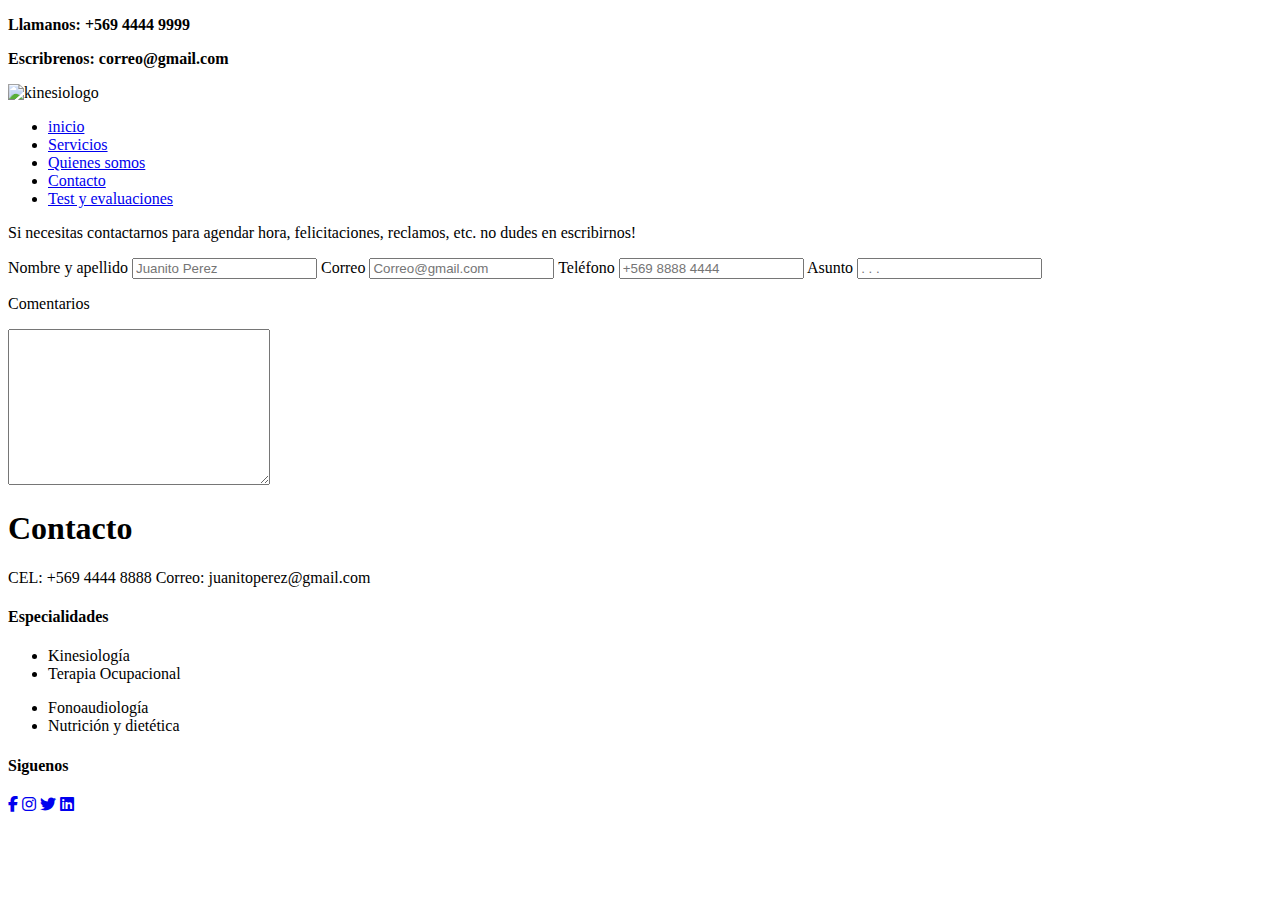
==== html/contactanos.html @ ab6eff78 "htmls agregados" ====
<!DOCTYPE html>
<html lang="en">
  <head>
    <meta charset="UTF-8" />
    <meta name="viewport" content="width=device-width, initial-scale=1.0" />
    <!--CSS-->
    <link rel="stylesheet" href="../css/style.css" />
    <link
      rel="stylesheet"
      href="https://cdnjs.cloudflare.com/ajax/libs/font-awesome/6.2.1/css/all.min.css"
    />
    <title>ASFA Salud / Hazlo tú mismo</title>
  </head>
  <body>
    <!--inicio header-->
    <header>
      <div class="headerp">
        <p class="hp1"><b>Llamanos: +569 4444 9999</b></p>
        <p class="hp2"><b>Escribrenos: correo@gmail.com</b></p>
      </div>
      <img
        src="../images/kinesiologo.png"
        alt="kinesiologo"
        class="logotopleft"
      />
      <div>
        <nav>
          <ul class="linksh">
            <li>
              <a class="linksh1" href="../index.html">inicio</a>
            </li>
            <li>
              <a class="linksh1" href="../html/servicio.html">Servicios</a>
            </li>
            <li>
              <a class="linksh1" href="../html/quienes-somos.html"
                >Quienes somos</a
              >
            </li>
            <li>
              <a class="linksh1" href="../html/contactanos.html">Contacto</a>
            </li>
            <li>
              <a class="linksh1" href="../html/testyevaluaciones.html"
                >Test y evaluaciones</a
              >
            </li>
          </ul>
        </nav>
      </div>
    </header>
    <!--fin header-->
    <main>
      <div class="p1contactanos">
        <p>
          Si necesitas contactarnos para agendar hora, felicitaciones, reclamos,
          etc. no dudes en escribirnos!
        </p>
      </div>
      <div class="formulariocontacto">
        <form action="form.php" method="post">
          <label for="">Nombre y apellido</label>
          <input
            type="text"
            name="nombre"
            id="nombre"
            placeholder="Juanito Perez"
          />
          <label for="">Correo</label>
          <input
            type="text"
            name="Correo"
            id="Correo"
            placeholder="Correo@gmail.com"
          />
          <label for="">Teléfono</label>
          <input
            type="text"
            name="Teléfono"
            id="teléfono"
            placeholder="+569 8888 4444"
          />
          <label for="">Asunto</label>
          <input type="text" name="asunto" id="asunto" placeholder=". . ." />
          <p>Comentarios</p>
          <textarea name="" id="" cols="30" rows="10"></textarea>
        </form>
      </div>
      <div class="p2contactanos">
        <h1>Contacto</h1>
        <p>CEL: +569 4444 8888 Correo: juanitoperez@gmail.com</p>
      </div>
    </main>
    <!--inicio footer-->
    <footer class="footermain">
      <div class="contenedor-footer">
        <div>
          <h4 class="footer-especialidades">Especialidades</h4>
          <ul class="lista-footer">
            <li>Kinesiología</li>
            <li>Terapia Ocupacional</li>
          </ul>
        </div>
        <div>
          <ul class="lista-footer1">
            <li>Fonoaudiología</li>
            <li>Nutrición y dietética</li>
          </ul>
          <div>
            <h4 class="titulorss">Siguenos</h4>
            <div class="social-link">
              <a href="https://facebook.com" class="link1"
                ><i class="fab fa-facebook-f"></i
              ></a>
              <a href="https://instagram.com"
                ><i class="fab fa-instagram"></i
              ></a>
              <a href="https://twitter.com"><i class="fab fa-twitter"></i></a>
              <a href="https://linkedin.com"><i class="fab fa-linkedin"></i></a>
            </div>
          </div>
        </div>
      </div>
    </footer>
    <!-- fin footer-->
  </body>
</html>
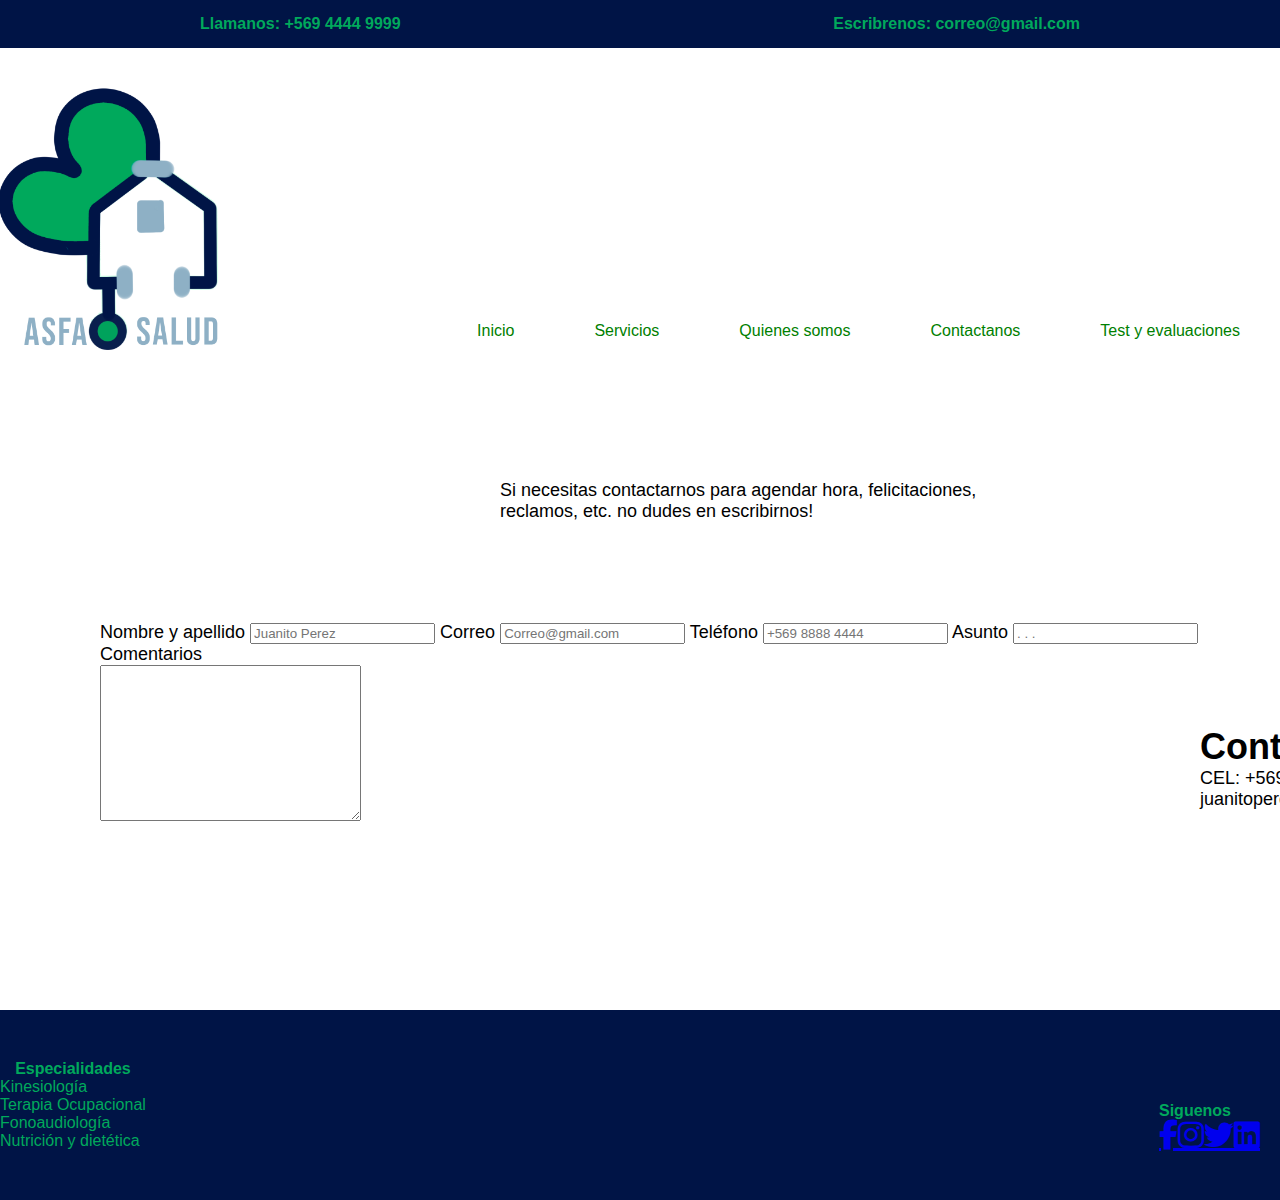
==== commit 774f612d: "resuelto links que no funcionaban, inicio pestaña contactanos resposive" ====
--- a/html/contactanos.html
+++ b/html/contactanos.html
@@ -3,53 +3,55 @@
   <head>
     <meta charset="UTF-8" />
     <meta name="viewport" content="width=device-width, initial-scale=1.0" />
-    <!--CSS-->
-    <link rel="stylesheet" href="../css/style.css" />
+    <!-- CSS -->
+    <link rel="stylesheet" href="../css/style.css"/>
     <link
       rel="stylesheet"
       href="https://cdnjs.cloudflare.com/ajax/libs/font-awesome/6.2.1/css/all.min.css"
     />
     <title>ASFA Salud / Hazlo tú mismo</title>
+    <!-- bootstrap -->
+    <link
+      href="https://cdn.jsdelivr.net/npm/bootstrap@5.3.2/dist/css/bootstrap.min.css"
+      rel="stylesheet"
+      integrity="sha384-T3c6CoIi6uLrA9TneNEoa7RxnatzjcDSCmG1MXxSR1GAsXEV/Dwwykc2MPK8M2HN"
+      crossorigin="anonymous"
+    />
+    <!-- bootstrap -->
   </head>
   <body>
-    <!--inicio header-->
+    <!-- HEADER -->
     <header>
       <div class="headerp">
         <p class="hp1"><b>Llamanos: +569 4444 9999</b></p>
         <p class="hp2"><b>Escribrenos: correo@gmail.com</b></p>
       </div>
-      <img
-        src="../images/kinesiologo.png"
-        alt="kinesiologo"
-        class="logotopleft"
-      />
-      <div>
-        <nav>
-          <ul class="linksh">
-            <li>
-              <a class="linksh1" href="../index.html">inicio</a>
-            </li>
-            <li>
-              <a class="linksh1" href="../html/servicio.html">Servicios</a>
-            </li>
-            <li>
-              <a class="linksh1" href="../html/quienes-somos.html"
-                >Quienes somos</a
-              >
-            </li>
-            <li>
-              <a class="linksh1" href="../html/contactanos.html">Contacto</a>
-            </li>
-            <li>
-              <a class="linksh1" href="../html/testyevaluaciones.html"
-                >Test y evaluaciones</a
-              >
-            </li>
-          </ul>
-        </nav>
-      </div>
+      <img src="../images/kinesiologo.png" alt="kinesiologo" class="logotopleft" />
+      <nav>
+        <ul class="nav linksh">
+          <li class="linksh1">
+            <a class="linksh1 active" aria-current="page" href="../index.html"
+              >Inicio</a
+            >
+          </li>
+          <li class="linksh1">
+            <a class="linksh1" href="../html/servicio.html">Servicios</a>
+          </li>
+          <li class="linksh1">
+            <a class="linksh1" href="../html/quienes-somos.html">Quienes somos</a>
+          </li>
+          <li class="linksh1">
+            <a class="linksh1" href="../html/contactanos.html">Contactanos</a>
+          </li>
+          <li class="linksh1">
+            <a class="linksh1" href="../html/testyevaluaciones.html"
+              >Test y evaluaciones</a
+            >
+          </li>
+        </ul>
+      </nav>
     </header>
-    <!--fin header-->
+    <!-- fin header -->
     <main>
       <div class="p1contactanos">
         <p>
@@ -91,37 +93,47 @@
         <p>CEL: +569 4444 8888 Correo: juanitoperez@gmail.com</p>
       </div>
     </main>
-    <!--inicio footer-->
+    <!--INIICIO FOOTER-->
     <footer class="footermain">
       <div class="contenedor-footer">
         <div>
           <h4 class="footer-especialidades">Especialidades</h4>
-          <ul class="lista-footer">
-            <li>Kinesiología</li>
-            <li>Terapia Ocupacional</li>
-          </ul>
+          <div class="container text-center">
+            <div class="row row-cols-2">
+              <div class="col">Kinesiología</div>
+              <div class="col">Terapia Ocupacional</div>
+              <div class="col">Fonoaudiología</div>
+              <div class="col">Nutrición y dietética</div>
+            </div>
+          </div>
+          <div></div>
         </div>
-        <div>
-          <ul class="lista-footer1">
-            <li>Fonoaudiología</li>
-            <li>Nutrición y dietética</li>
-          </ul>
-          <div>
-            <h4 class="titulorss">Siguenos</h4>
-            <div class="social-link">
-              <a href="https://facebook.com" class="link1"
-                ><i class="fab fa-facebook-f"></i
-              ></a>
-              <a href="https://instagram.com"
-                ><i class="fab fa-instagram"></i
-              ></a>
-              <a href="https://twitter.com"><i class="fab fa-twitter"></i></a>
-              <a href="https://linkedin.com"><i class="fab fa-linkedin"></i></a>
-            </div>
+        <div class="social-link">
+          <h4>Siguenos</h4>
+          <div class="link1">
+            <a href="https://facebook.com" class="link1"
+              ><i class="fab fa-facebook-f" class="link1"></i
+            ></a>
+            <a href="https://instagram.com" class="link1"
+              ><i class="fab fa-instagram"></i
+            ></a>
+            <a href="https://twitter.com" class="link1"
+              ><i class="fab fa-twitter"></i
+            ></a>
+            <a href="https://linkedin.com" class="link1"
+              ><i class="fab fa-linkedin"></i
+            ></a>
           </div>
         </div>
       </div>
     </footer>
-    <!-- fin footer-->
+    <!-- Fin FOOTER-->
+    <!-- bootstrap -->
+    <script
+      src="https://cdn.jsdelivr.net/npm/bootstrap@5.3.2/dist/js/bootstrap.bundle.min.js"
+      integrity="sha384-C6RzsynM9kWDrMNeT87bh95OGNyZPhcTNXj1NW7RuBCsyN/o0jlpcV8Qyq46cDfL"
+      crossorigin="anonymous"
+    ></script>
+    <!-- bootstrap -->
   </body>
 </html>
--- a/css/style.css
+++ b/css/style.css
@@ -0,0 +1,405 @@
+* {
+    margin: 0;
+    list-style: none;
+    font-family: 'Roboto', sans-serif;
+}
+/** logo **/
+.logotopleft {
+    position: relative;
+    right: 50px;
+    height: 20em;
+    width: 20em;
+    background-position: top left;
+    margin-top: 10px
+}
+/** font family**/
+@import url('https://fonts.googleapis.com/css2?family=Roboto:wght@700&display=swap');
+/** font-family: 'Roboto', sans-serif; **/
+
+/** HEADER **/
+.headerp {
+    font-family: 'Roboto', sans-serif;
+    font-weight: 600;
+    padding: 15px 200px;
+    background-color: rgba(0,20,70,255);
+    color: rgba(0,169,92,255);
+    display: flex;
+    flex-wrap: wrap;
+    align-items: center;
+    justify-content: center;
+    justify-content: space-between;
+}
+
+.hp1 {
+    display: flex;
+    flex-wrap: wrap;
+    justify-content: left;
+}
+.hp2 { 
+    display: flex;
+    flex-wrap: wrap;
+    justify-content: left;
+}
+@media only screen and (max-width: 500px) {
+
+.headerp {
+    font-family: 'Roboto', sans-serif;
+    font-weight: 600;
+    background-color: rgba(0,20,70,255);
+    color: rgba(0,169,92,255);
+    display: flex;
+    flex-flow: row wrap;
+    justify-content: flex-start;
+    padding: 15px 20px;
+}
+.hp1 {
+    display: flex;
+        justify-content: left;
+        flex-wrap: wrap;
+        margin-top: 20px;
+}
+.hp2 { 
+    display: flex;
+    justify-content: left;
+    flex-wrap: wrap;
+    margin-top: 20px;
+}
+}
+.linksh {
+    display: flex;
+    position: relative;
+    bottom: 100px;
+    justify-content: end;
+}
+
+.linksh1 {
+    display: flex;
+    flex-wrap: wrap;
+    text-decoration: none;
+    color: green;
+    margin: 20px;
+    justify-content: end;
+}
+
+/** fin header**/
+
+/** inicio footer **/
+
+.contenedor-footer {
+    color: rgba(0,169,92,255);
+    background-color: rgba(0,20,70,255) ;
+    padding: 50px 0;
+    display: flex;
+    flex-wrap: wrap;
+    justify-content: space-between;
+}
+.lista-footer1 {
+margin-top: 0px;
+}
+.footer-especialidades {
+    display: flex;
+   flex-flow: row wrap;
+   justify-content: center;
+}
+footer {
+    position: relative;
+    bottom: 0%;
+    width: 100%;
+}
+
+.social-link {
+    display: flex;
+    justify-content: end;
+    flex-wrap: wrap;
+    align-items: start;
+    margin-right: 20px;
+    flex-direction: column;
+}
+
+.link1 {
+    display: flex;
+    flex-wrap: wrap;
+    font-size: 30px;
+}
+/* media query footer responsive */
+@media only screen and (max-width: 500px) {
+    .social-link{
+        display: flex;
+        justify-content: center;
+        flex-wrap: wrap;
+        align-items: center;
+        margin-top: 20px;
+    }
+    .link1 {
+        display: flex;
+        justify-content: center;
+        align-items: center;
+        flex-wrap: wrap;
+    }
+    .contenedor-footer {
+        display: flex;
+        justify-content: center;
+        flex-direction: column;
+        margin-top: 20px;
+    }
+}
+@media only screen and (min-width: 501px) and (max-width: 960px) {
+    .social-link{
+        display: flex;
+        justify-content: center;
+        flex-wrap: wrap;
+        align-items: center;
+        margin-top: 20px;
+    }
+    .link1 {
+        display: flex;
+        justify-content: center;
+        align-items: center;
+        flex-wrap: wrap;
+    }
+    .contenedor-footer {
+        display: flex;
+        justify-content: center;
+        flex-direction: column;
+        margin-top: 20px;
+    }
+}
+/* fin mq footer responsive */
+
+/** fin footer**/
+
+/**inicio main **/
+.bannerimg {
+    display: flex;
+    position: relative;
+    justify-content: center;    
+    width: 100%;
+    height: 400px;
+}
+.bannerimg img {
+    width: 100%;
+    margin: 5px;
+}
+.inicio-texto1 {
+    text-align: center;
+    margin: 50px;
+}
+
+/** inicito pestaña servicios **/
+.contenedor-servicios {
+    display: flex;
+    flex-wrap: wrap;
+}
+.col1 {
+    display: flex;
+    flex-wrap: wrap;
+    justify-content: center;
+    margin-bottom: 30px;
+    height: 70%;
+    width: 70%;
+}
+.colt1 { 
+    display: flex;
+    flex-wrap: wrap;
+    flex-direction: column;
+    text-align: left;
+}
+.col2 {
+   display: flex;
+   height: 70%;
+   width: 70%;
+   justify-content: center;
+   margin-bottom: 30px;
+}
+.colt2 {
+    display: flex;
+    flex-wrap: wrap;
+    flex-direction: column;
+    text-align: right;
+}
+.colt3 {
+    display: flex;
+    flex-wrap: wrap;
+    flex-direction: column;
+    text-align: left;
+    margin-top: 20px;
+}
+
+.col3 {
+    display: flex;
+   height: 70%;
+   width: 70%;
+   justify-content: center;
+   margin-bottom: 30px;
+}
+.col4 {
+    display: flex;
+    height: 70%;
+    width: 70%;
+    justify-content: center;
+    margin-bottom: 30px;
+}
+.colt4 {
+    display: flex;
+    flex-wrap: wrap;
+    flex-direction: column;
+    text-align: left;
+}
+/** fin pestaña servicios **/
+
+/** inicio pestaña quienes somos**/
+.quienessomost {
+    text-align: center;
+}
+.quienessomos0 {
+    display: flex;
+    position: relative;
+    left: 1000px;
+    top: 200px;
+    text-align: left;
+    font-size: large;
+    width: 500px;
+    height: 200px;
+}
+.logoquienes {
+    width: 40%;
+    position: relative;
+    bottom: 200px;
+}
+.conoceprofesionales {
+    text-align: center;
+    justify-content: center;
+}
+.listaprofesionales {
+ position: relative;
+ display: flex;
+ color: rgb(13, 14, 13);
+ justify-content: center;
+ text-align: center;
+ margin: 30px;
+ margin-top: 0px;
+}
+.imagenconoce {
+    display: flex;
+    width: 300px;
+    height: 300px;
+    margin: 20%;
+    margin-bottom: 10px;
+    justify-content: center;
+    text-align: left;
+    left: 200px;
+}
+.nutri {
+    position: relative;
+    display: flex;
+    margin-left: 180px;
+    margin-top: 30px;
+    width: 20%;
+}
+.nutrip {
+    width: 300px;
+    margin-left: 180px;
+    margin-top: 0px;
+    text-align: center;
+}
+/** fin de pestaña quienes somos**/
+/** inicio pestaña test y ev.**/
+.ptestyev {
+    display: flex;
+    position: relative;
+    width: 500px;
+    font-size: large;
+    text-align: left;
+    left: 500px;
+}
+.testyevto {
+    display: flex;
+    position: relative;
+    font-size: large;
+    text-align: center;
+    left: 500px;
+    margin-top: 20px;
+    margin-bottom: 20px;
+}
+.testdelreloj {
+    display: flex;
+    position: relative;
+    font-size: large;
+    text-align: center;
+    left: 50px;
+    margin-top: 100px;
+    margin-bottom: 20px;
+    margin-left: 200px;
+}
+.ptestdelreloj {
+    display: flex;
+    position: relative;
+    font-size: large;
+    text-align: left;
+    width: 500px;
+    left: 50px;
+    margin-top: 20px;
+    margin-bottom: 20px;
+    margin-left: 200px;
+}
+.imgreloj {
+    display: flex;
+    position: relative;
+    width: 20%;
+    left: 1200px;
+    bottom: 200px;
+}
+.testdepfeiffer {
+    display: flex;
+    position: relative;
+    font-size: large;
+    text-align: center;
+    left: 50px;
+    margin-top: 100px;
+    margin-bottom: 20px;
+    margin-left: 200px;
+}
+.ptestdepfeiffer {
+    display: flex;
+    position: relative;
+    font-size: large;
+    text-align: left;
+    width: 500px;
+    left: 50px;
+    margin-top: 20px;
+    margin-bottom: 20px;
+    margin-left: 200px;
+}
+.imgpfeiffer {
+    display: flex;
+    position: relative;
+    width: 20%;
+    left: 1200px;
+    bottom: 200px;
+}
+/**fin tests**/
+/**inicio contactanos**/
+.p1contactanos {
+    display: flex;
+    position: relative;
+    width: 500px;
+    font-size: large;
+    text-align: left;
+    left: 500px;
+}
+.formulariocontacto {
+    display: flex;
+    position: relative;
+    font-size: large;
+    margin-left: 100px;
+    margin-top: 100px;
+    margin-bottom: 100px;
+}
+.p2contactanos {
+    display: block;
+    position: relative;
+    font-size: large;
+    width: 20%;
+    left: 1200px;
+    bottom: 200px;
+}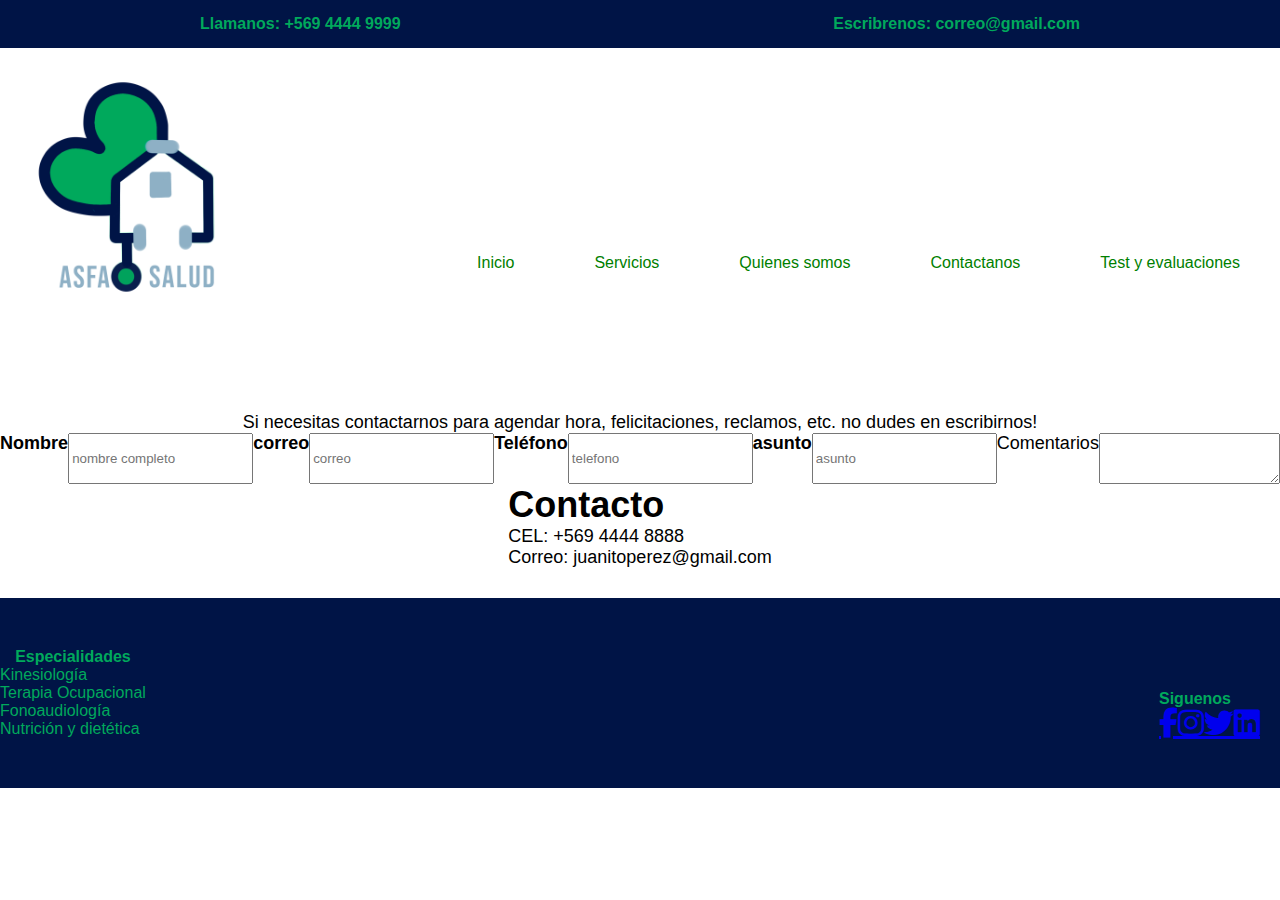
==== commit ad4b570c: "pagina contactanos responsive" ====
--- a/html/contactanos.html
+++ b/html/contactanos.html
@@ -58,40 +58,36 @@
           Si necesitas contactarnos para agendar hora, felicitaciones, reclamos,
           etc. no dudes en escribirnos!
         </p>
+    <div form-container> 
+      <div class="row contenedor-form">
+        <h4> Nombre</h4>
+        <div class="col form-interno">
+          <input type="text" class="form-control form-interno" placeholder="nombre completo" aria-label="nombre">
+        </div>
+        <h4> correo </h4>
+        <div class="col form-interno">
+          <input type="text" class="form-control form-interno" placeholder="correo" aria-label="apellido">
+        </div>
+        <h4>Teléfono</h4>
+        <div class="col form-interno">
+          <input type="text" class="form-control form-interno" placeholder="telefono" aria-label="telefono">
+        </div>
+        <h4>asunto</h4>
+        <div class="col form-interno">
+          <input type="text" class="form-control form-interno" placeholder="asunto" aria-label="correo">
+        </div>
+        <div class="mb-3 form-interno">
+          <label for="exampleFormControlTextarea1" class="form-label form-interno">Comentarios</label>
+          <textarea class="form-control" id="exampleFormControlTextarea1" rows="3"></textarea>
+        </div>
       </div>
-      <div class="formulariocontacto">
-        <form action="form.php" method="post">
-          <label for="">Nombre y apellido</label>
-          <input
-            type="text"
-            name="nombre"
-            id="nombre"
-            placeholder="Juanito Perez"
-          />
-          <label for="">Correo</label>
-          <input
-            type="text"
-            name="Correo"
-            id="Correo"
-            placeholder="Correo@gmail.com"
-          />
-          <label for="">Teléfono</label>
-          <input
-            type="text"
-            name="Teléfono"
-            id="teléfono"
-            placeholder="+569 8888 4444"
-          />
-          <label for="">Asunto</label>
-          <input type="text" name="asunto" id="asunto" placeholder=". . ." />
-          <p>Comentarios</p>
-          <textarea name="" id="" cols="30" rows="10"></textarea>
-        </form>
+    </div> 
+      <div class="p2contactanosbox">
+        <h1 class="p2contactanos">Contacto</h1>
+        <p class="p2contactanos">CEL: +569 4444 8888</p>
+        <p class="p2contactanos">Correo: juanitoperez@gmail.com</p>
       </div>
-      <div class="p2contactanos">
-        <h1>Contacto</h1>
-        <p>CEL: +569 4444 8888 Correo: juanitoperez@gmail.com</p>
-      </div>
+   </div>
     </main>
     <!--INIICIO FOOTER-->
     <footer class="footermain">
--- a/css/style.css
+++ b/css/style.css
@@ -5,10 +5,10 @@
 }
 /** logo **/
 .logotopleft {
-    position: relative;
-    right: 50px;
-    height: 20em;
-    width: 20em;
+display: flex;
+flex-wrap: wrap;
+justify-content: flex-start;
+width: 20%;
     background-position: top left;
     margin-top: 10px
 }
@@ -381,25 +381,28 @@
 /**inicio contactanos**/
 .p1contactanos {
     display: flex;
-    position: relative;
-    width: 500px;
-    font-size: large;
-    text-align: left;
-    left: 500px;
-}
-.formulariocontacto {
-    display: flex;
-    position: relative;
-    font-size: large;
-    margin-left: 100px;
-    margin-top: 100px;
-    margin-bottom: 100px;
-}
-.p2contactanos {
-    display: block;
-    position: relative;
-    font-size: large;
-    width: 20%;
-    left: 1200px;
-    bottom: 200px;
-}+    flex-wrap: wrap;
+    justify-content: center;
+    width: 100%;
+    font-size: large;
+    text-align: left;
+    margin-bottom: 30px;
+    
+}
+.contenedor-form {
+display: flex;
+flex-wrap: wrap;
+width: 100%;
+justify-content: flex-start;
+}
+.form-interno {
+    display: flex;
+    flex-wrap: wrap;
+    justify-content: left;
+}
+
+.form-container {
+    display: flex;
+    flex-wrap: wrap;
+    justify-content: flex-start;
+}
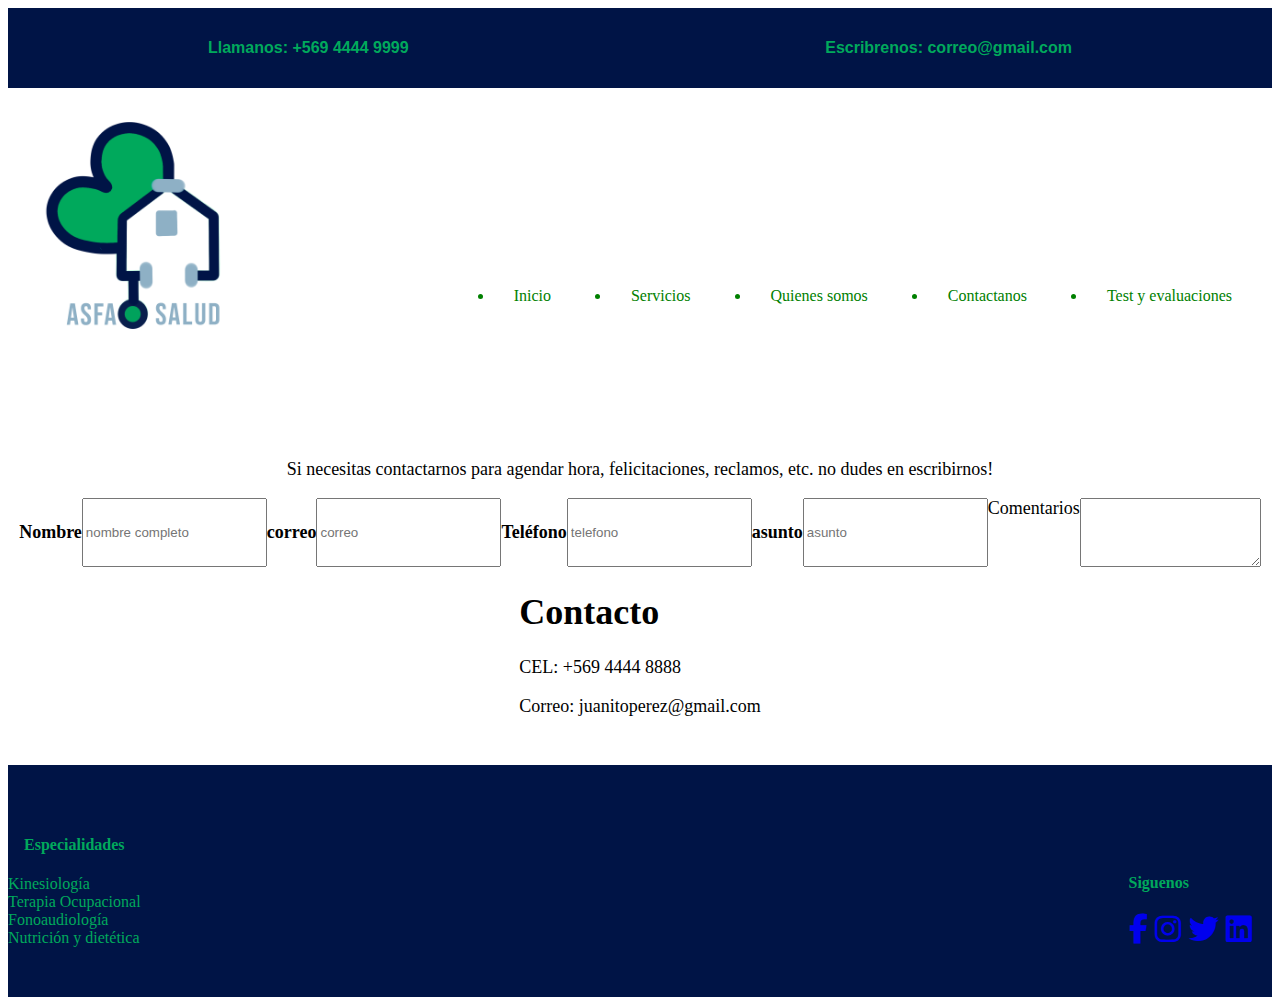
==== commit 31d46110: "agregados meta,seo" ====
--- a/html/contactanos.html
+++ b/html/contactanos.html
@@ -4,7 +4,7 @@
     <meta charset="UTF-8" />
     <meta name="viewport" content="width=device-width, initial-scale=1.0" />
     <!-- CSS -->
-    <link rel="stylesheet" href="../css/style.css"/>
+    <link rel="stylesheet" href="../css/style.css" />
     <link
       rel="stylesheet"
       href="https://cdnjs.cloudflare.com/ajax/libs/font-awesome/6.2.1/css/all.min.css"
@@ -18,6 +18,12 @@
       crossorigin="anonymous"
     />
     <!-- bootstrap -->
+    <!-- Meta description-->
+    <meta name="keywords" content="Salud, kine, fono" />
+    <meta name="telephone" content="+569 4444 9999" />
+    <meta name="whatsapp" content="+569 4444 9999" />
+    <meta name="author" content=" Andrés San Francisco" />
+    <meta name="geo.placename" content="Los Angeles, Chile" />
   </head>
   <body>
     <!-- HEADER -->
@@ -26,7 +32,11 @@
         <p class="hp1"><b>Llamanos: +569 4444 9999</b></p>
         <p class="hp2"><b>Escribrenos: correo@gmail.com</b></p>
       </div>
-      <img src="../images/kinesiologo.png" alt="kinesiologo" class="logotopleft" />
+      <img
+        src="../images/kinesiologo.png"
+        alt="kinesiologo"
+        class="logotopleft"
+      />
       <nav>
         <ul class="nav linksh">
           <li class="linksh1">
@@ -38,7 +48,9 @@
             <a class="linksh1" href="../html/servicio.html">Servicios</a>
           </li>
           <li class="linksh1">
-            <a class="linksh1" href="../html/quienes-somos.html">Quienes somos</a>
+            <a class="linksh1" href="../html/quienes-somos.html"
+              >Quienes somos</a
+            >
           </li>
           <li class="linksh1">
             <a class="linksh1" href="../html/contactanos.html">Contactanos</a>
@@ -58,36 +70,64 @@
           Si necesitas contactarnos para agendar hora, felicitaciones, reclamos,
           etc. no dudes en escribirnos!
         </p>
-    <div form-container> 
-      <div class="row contenedor-form">
-        <h4> Nombre</h4>
-        <div class="col form-interno">
-          <input type="text" class="form-control form-interno" placeholder="nombre completo" aria-label="nombre">
+        <div form-container>
+          <div class="row contenedor-form">
+            <h4>Nombre</h4>
+            <div class="col form-interno">
+              <input
+                type="text"
+                class="form-control form-interno"
+                placeholder="nombre completo"
+                aria-label="nombre"
+              />
+            </div>
+            <h4>correo</h4>
+            <div class="col form-interno">
+              <input
+                type="text"
+                class="form-control form-interno"
+                placeholder="correo"
+                aria-label="apellido"
+              />
+            </div>
+            <h4>Teléfono</h4>
+            <div class="col form-interno">
+              <input
+                type="text"
+                class="form-control form-interno"
+                placeholder="telefono"
+                aria-label="telefono"
+              />
+            </div>
+            <h4>asunto</h4>
+            <div class="col form-interno">
+              <input
+                type="text"
+                class="form-control form-interno"
+                placeholder="asunto"
+                aria-label="correo"
+              />
+            </div>
+            <div class="mb-3 form-interno">
+              <label
+                for="exampleFormControlTextarea1"
+                class="form-label form-interno"
+                >Comentarios</label
+              >
+              <textarea
+                class="form-control"
+                id="exampleFormControlTextarea1"
+                rows="3"
+              ></textarea>
+            </div>
+          </div>
         </div>
-        <h4> correo </h4>
-        <div class="col form-interno">
-          <input type="text" class="form-control form-interno" placeholder="correo" aria-label="apellido">
-        </div>
-        <h4>Teléfono</h4>
-        <div class="col form-interno">
-          <input type="text" class="form-control form-interno" placeholder="telefono" aria-label="telefono">
-        </div>
-        <h4>asunto</h4>
-        <div class="col form-interno">
-          <input type="text" class="form-control form-interno" placeholder="asunto" aria-label="correo">
-        </div>
-        <div class="mb-3 form-interno">
-          <label for="exampleFormControlTextarea1" class="form-label form-interno">Comentarios</label>
-          <textarea class="form-control" id="exampleFormControlTextarea1" rows="3"></textarea>
+        <div class="p2contactanosbox">
+          <h1 class="p2contactanos">Contacto</h1>
+          <p class="p2contactanos">CEL: +569 4444 8888</p>
+          <p class="p2contactanos">Correo: juanitoperez@gmail.com</p>
         </div>
       </div>
-    </div> 
-      <div class="p2contactanosbox">
-        <h1 class="p2contactanos">Contacto</h1>
-        <p class="p2contactanos">CEL: +569 4444 8888</p>
-        <p class="p2contactanos">Correo: juanitoperez@gmail.com</p>
-      </div>
-   </div>
     </main>
     <!--INIICIO FOOTER-->
     <footer class="footermain">
--- a/css/style.css
+++ b/css/style.css
@@ -1,408 +1,272 @@
-* {
-    margin: 0;
-    list-style: none;
-    font-family: 'Roboto', sans-serif;
-}
-/** logo **/
+.contenedor-footer .social-link, .contenedor-footer .footer-especialidades, .contenedor-footer, .linksh, .headerp .hp1, .headerp .hp2, .headerp {
+  display: flex;
+  flex-wrap: wrap;
+}
+
+.linksh .linksh1 {
+  text-decoration: none;
+  color: green;
+}
+
+.contenedor-footer .social-link, .contenedor-footer .footer-especialidades, .contenedor-footer, .linksh, .headerp .hp1, .headerp .hp2, .headerp {
+  display: flex;
+  flex-wrap: wrap;
+}
+
+.linksh .linksh1 {
+  text-decoration: none;
+  color: green;
+}
+
+@media only screen and (max-width: 500px) {
+  .headerp {
+    padding: 15px 20px;
+  }
+  .headerp .hp1, .headerp .hp2 {
+    margin-top: 20px;
+  }
+}
+
+@media only screen and (max-width: 500px), (min-width: 501px) and (max-width: 960px) {
+  .social-link {
+    justify-content: center;
+    margin-top: 20px;
+  }
+}
 .logotopleft {
-display: flex;
-flex-wrap: wrap;
-justify-content: flex-start;
-width: 20%;
-    background-position: top left;
-    margin-top: 10px
-}
-/** font family**/
-@import url('https://fonts.googleapis.com/css2?family=Roboto:wght@700&display=swap');
-/** font-family: 'Roboto', sans-serif; **/
-
-/** HEADER **/
+  display: flex;
+  flex-wrap: wrap;
+  justify-content: flex-start;
+  width: 20%;
+  background-position: top left;
+  margin-top: 10px;
+}
+
 .headerp {
-    font-family: 'Roboto', sans-serif;
-    font-weight: 600;
-    padding: 15px 200px;
-    background-color: rgba(0,20,70,255);
-    color: rgba(0,169,92,255);
-    display: flex;
-    flex-wrap: wrap;
+  font-family: "Roboto", sans-serif;
+  font-weight: 600;
+  padding: 15px 200px;
+  background-color: rgb(0, 20, 70);
+  color: rgb(0, 169, 92);
+  align-items: center;
+  justify-content: space-between;
+}
+.headerp .hp1, .headerp .hp2 {
+  justify-content: left;
+}
+
+.linksh {
+  position: relative;
+  bottom: 100px;
+  justify-content: end;
+}
+.linksh .linksh1 {
+  margin: 20px;
+}
+
+.bannerimg {
+  display: flex;
+  position: relative;
+  justify-content: center;
+  width: 100%;
+  height: 400px;
+}
+.bannerimg img {
+  width: 100%;
+  margin: 5px;
+}
+
+.inicio-texto1 {
+  text-align: center;
+  margin: 50px;
+}
+
+.contenedor-servicios {
+  display: flex;
+  flex-wrap: wrap;
+}
+
+.col1, .col2, .col3, .col4 {
+  display: flex;
+  justify-content: center;
+  margin-bottom: 30px;
+  height: 70%;
+  width: 70%;
+}
+
+.colt1, .colt2, .colt3, .colt4 {
+  display: flex;
+  flex-wrap: wrap;
+  flex-direction: column;
+  text-align: left;
+  margin-top: 20px;
+}
+
+.quienessomost {
+  display: flex;
+  flex-wrap: wrap;
+  width: 100%;
+  justify-content: center;
+}
+
+.logoquienes {
+  width: 80%;
+  display: flex;
+  flex-wrap: wrap;
+  justify-content: left;
+  transform: rotate(-3deg);
+  box-shadow: 30px 2px 235px -11px rgba(0, 0, 0, 0.93);
+  -webkit-box-shadow: 30px 2px 235px -11px rgba(0, 0, 0, 0.93);
+  -moz-box-shadow: 30px 2px 235px -11px rgba(0, 0, 0, 0.93);
+  transition: 1s;
+}
+.logoquienes:hover {
+  transform: rotate(3deg);
+}
+
+.textologoquienes {
+  display: flex;
+  flex-wrap: wrap;
+  width: 60%;
+  margin-top: 20%;
+  justify-content: center;
+}
+
+.conoceprofesionales {
+  display: flex;
+  flex-wrap: wrap;
+  text-align: center;
+  justify-content: center;
+  margin-top: 50px;
+}
+
+.imagenesqs {
+  display: flex;
+  flex-wrap: wrap;
+  justify-content: center;
+  width: 50%;
+  margin-top: 50px;
+  margin-left: 25%;
+}
+
+.textoimagenesqs {
+  display: flex;
+  flex-wrap: wrap;
+  flex-direction: row;
+  text-align: center;
+  align-items: center;
+}
+
+.ptestyev {
+  display: flex;
+  flex-wrap: wrap;
+  justify-content: center;
+  width: 100%;
+  padding: 30px 30px;
+}
+
+.ptestyev1 {
+  width: 50%;
+}
+
+.testyevto {
+  display: flex;
+  flex-wrap: wrap;
+  justify-content: center;
+  width: 100%;
+  margin-bottom: 30px;
+}
+
+.relojimg {
+  display: flex;
+  flex-wrap: wrap;
+  width: 50%;
+  margin: 30px 30px;
+  justify-content: flex-end;
+  align-items: flex-end;
+}
+
+.parrafostyv {
+  display: flex;
+  flex-wrap: wrap;
+  justify-content: space-between;
+  margin-top: 30px;
+}
+
+.relojes {
+  display: flex;
+  flex-wrap: wrap;
+  justify-content: space-between;
+}
+
+.p1contactanos {
+  display: flex;
+  flex-wrap: wrap;
+  justify-content: center;
+  width: 100%;
+  font-size: large;
+  text-align: left;
+  margin-bottom: 30px;
+}
+
+.contenedor-form {
+  display: flex;
+  flex-wrap: wrap;
+  width: 100%;
+  justify-content: flex-start;
+}
+.contenedor-form .form-interno {
+  display: flex;
+  flex-wrap: wrap;
+  justify-content: left;
+}
+.contenedor-form .form-container {
+  display: flex;
+  flex-wrap: wrap;
+  justify-content: flex-start;
+}
+
+.contenedor-footer {
+  color: rgb(0, 169, 92);
+  background-color: rgb(0, 20, 70);
+  padding: 50px 0;
+  justify-content: space-between;
+}
+.contenedor-footer .lista-footer1 {
+  margin-top: 0px;
+}
+.contenedor-footer .footer-especialidades {
+  flex-flow: row wrap;
+  justify-content: center;
+}
+.contenedor-footer footer {
+  position: relative;
+  bottom: 0%;
+  width: 100%;
+}
+.contenedor-footer .social-link {
+  justify-content: end;
+  align-items: start;
+  flex-direction: column;
+  margin-right: 20px;
+}
+.contenedor-footer .social-link .link1 {
+  font-size: 30px;
+}
+@media only screen and (max-width: 500px), (min-width: 501px) and (max-width: 960px) {
+  .contenedor-footer .social-link {
+    justify-content: center;
+    margin-top: 20px;
+  }
+  .contenedor-footer .link1 {
+    justify-content: center;
     align-items: center;
-    justify-content: center;
-    justify-content: space-between;
-}
-
-.hp1 {
-    display: flex;
-    flex-wrap: wrap;
-    justify-content: left;
-}
-.hp2 { 
-    display: flex;
-    flex-wrap: wrap;
-    justify-content: left;
-}
-@media only screen and (max-width: 500px) {
-
-.headerp {
-    font-family: 'Roboto', sans-serif;
-    font-weight: 600;
-    background-color: rgba(0,20,70,255);
-    color: rgba(0,169,92,255);
-    display: flex;
-    flex-flow: row wrap;
-    justify-content: flex-start;
-    padding: 15px 20px;
-}
-.hp1 {
-    display: flex;
-        justify-content: left;
-        flex-wrap: wrap;
-        margin-top: 20px;
-}
-.hp2 { 
-    display: flex;
-    justify-content: left;
-    flex-wrap: wrap;
-    margin-top: 20px;
-}
-}
-.linksh {
-    display: flex;
-    position: relative;
-    bottom: 100px;
-    justify-content: end;
-}
-
-.linksh1 {
-    display: flex;
-    flex-wrap: wrap;
-    text-decoration: none;
-    color: green;
-    margin: 20px;
-    justify-content: end;
-}
-
-/** fin header**/
-
-/** inicio footer **/
-
-.contenedor-footer {
-    color: rgba(0,169,92,255);
-    background-color: rgba(0,20,70,255) ;
-    padding: 50px 0;
-    display: flex;
-    flex-wrap: wrap;
-    justify-content: space-between;
-}
-.lista-footer1 {
-margin-top: 0px;
-}
-.footer-especialidades {
-    display: flex;
-   flex-flow: row wrap;
-   justify-content: center;
-}
-footer {
-    position: relative;
-    bottom: 0%;
-    width: 100%;
-}
-
-.social-link {
-    display: flex;
-    justify-content: end;
-    flex-wrap: wrap;
-    align-items: start;
-    margin-right: 20px;
+  }
+  .contenedor-footer .contenedor-footer {
+    justify-content: center;
     flex-direction: column;
-}
-
-.link1 {
-    display: flex;
-    flex-wrap: wrap;
-    font-size: 30px;
-}
-/* media query footer responsive */
-@media only screen and (max-width: 500px) {
-    .social-link{
-        display: flex;
-        justify-content: center;
-        flex-wrap: wrap;
-        align-items: center;
-        margin-top: 20px;
-    }
-    .link1 {
-        display: flex;
-        justify-content: center;
-        align-items: center;
-        flex-wrap: wrap;
-    }
-    .contenedor-footer {
-        display: flex;
-        justify-content: center;
-        flex-direction: column;
-        margin-top: 20px;
-    }
-}
-@media only screen and (min-width: 501px) and (max-width: 960px) {
-    .social-link{
-        display: flex;
-        justify-content: center;
-        flex-wrap: wrap;
-        align-items: center;
-        margin-top: 20px;
-    }
-    .link1 {
-        display: flex;
-        justify-content: center;
-        align-items: center;
-        flex-wrap: wrap;
-    }
-    .contenedor-footer {
-        display: flex;
-        justify-content: center;
-        flex-direction: column;
-        margin-top: 20px;
-    }
-}
-/* fin mq footer responsive */
-
-/** fin footer**/
-
-/**inicio main **/
-.bannerimg {
-    display: flex;
-    position: relative;
-    justify-content: center;    
-    width: 100%;
-    height: 400px;
-}
-.bannerimg img {
-    width: 100%;
-    margin: 5px;
-}
-.inicio-texto1 {
-    text-align: center;
-    margin: 50px;
-}
-
-/** inicito pestaña servicios **/
-.contenedor-servicios {
-    display: flex;
-    flex-wrap: wrap;
-}
-.col1 {
-    display: flex;
-    flex-wrap: wrap;
-    justify-content: center;
-    margin-bottom: 30px;
-    height: 70%;
-    width: 70%;
-}
-.colt1 { 
-    display: flex;
-    flex-wrap: wrap;
-    flex-direction: column;
-    text-align: left;
-}
-.col2 {
-   display: flex;
-   height: 70%;
-   width: 70%;
-   justify-content: center;
-   margin-bottom: 30px;
-}
-.colt2 {
-    display: flex;
-    flex-wrap: wrap;
-    flex-direction: column;
-    text-align: right;
-}
-.colt3 {
-    display: flex;
-    flex-wrap: wrap;
-    flex-direction: column;
-    text-align: left;
-    margin-top: 20px;
-}
-
-.col3 {
-    display: flex;
-   height: 70%;
-   width: 70%;
-   justify-content: center;
-   margin-bottom: 30px;
-}
-.col4 {
-    display: flex;
-    height: 70%;
-    width: 70%;
-    justify-content: center;
-    margin-bottom: 30px;
-}
-.colt4 {
-    display: flex;
-    flex-wrap: wrap;
-    flex-direction: column;
-    text-align: left;
-}
-/** fin pestaña servicios **/
-
-/** inicio pestaña quienes somos**/
-.quienessomost {
-    text-align: center;
-}
-.quienessomos0 {
-    display: flex;
-    position: relative;
-    left: 1000px;
-    top: 200px;
-    text-align: left;
-    font-size: large;
-    width: 500px;
-    height: 200px;
-}
-.logoquienes {
-    width: 40%;
-    position: relative;
-    bottom: 200px;
-}
-.conoceprofesionales {
-    text-align: center;
-    justify-content: center;
-}
-.listaprofesionales {
- position: relative;
- display: flex;
- color: rgb(13, 14, 13);
- justify-content: center;
- text-align: center;
- margin: 30px;
- margin-top: 0px;
-}
-.imagenconoce {
-    display: flex;
-    width: 300px;
-    height: 300px;
-    margin: 20%;
-    margin-bottom: 10px;
-    justify-content: center;
-    text-align: left;
-    left: 200px;
-}
-.nutri {
-    position: relative;
-    display: flex;
-    margin-left: 180px;
-    margin-top: 30px;
-    width: 20%;
-}
-.nutrip {
-    width: 300px;
-    margin-left: 180px;
-    margin-top: 0px;
-    text-align: center;
-}
-/** fin de pestaña quienes somos**/
-/** inicio pestaña test y ev.**/
-.ptestyev {
-    display: flex;
-    position: relative;
-    width: 500px;
-    font-size: large;
-    text-align: left;
-    left: 500px;
-}
-.testyevto {
-    display: flex;
-    position: relative;
-    font-size: large;
-    text-align: center;
-    left: 500px;
-    margin-top: 20px;
-    margin-bottom: 20px;
-}
-.testdelreloj {
-    display: flex;
-    position: relative;
-    font-size: large;
-    text-align: center;
-    left: 50px;
-    margin-top: 100px;
-    margin-bottom: 20px;
-    margin-left: 200px;
-}
-.ptestdelreloj {
-    display: flex;
-    position: relative;
-    font-size: large;
-    text-align: left;
-    width: 500px;
-    left: 50px;
-    margin-top: 20px;
-    margin-bottom: 20px;
-    margin-left: 200px;
-}
-.imgreloj {
-    display: flex;
-    position: relative;
-    width: 20%;
-    left: 1200px;
-    bottom: 200px;
-}
-.testdepfeiffer {
-    display: flex;
-    position: relative;
-    font-size: large;
-    text-align: center;
-    left: 50px;
-    margin-top: 100px;
-    margin-bottom: 20px;
-    margin-left: 200px;
-}
-.ptestdepfeiffer {
-    display: flex;
-    position: relative;
-    font-size: large;
-    text-align: left;
-    width: 500px;
-    left: 50px;
-    margin-top: 20px;
-    margin-bottom: 20px;
-    margin-left: 200px;
-}
-.imgpfeiffer {
-    display: flex;
-    position: relative;
-    width: 20%;
-    left: 1200px;
-    bottom: 200px;
-}
-/**fin tests**/
-/**inicio contactanos**/
-.p1contactanos {
-    display: flex;
-    flex-wrap: wrap;
-    justify-content: center;
-    width: 100%;
-    font-size: large;
-    text-align: left;
-    margin-bottom: 30px;
-    
-}
-.contenedor-form {
-display: flex;
-flex-wrap: wrap;
-width: 100%;
-justify-content: flex-start;
-}
-.form-interno {
-    display: flex;
-    flex-wrap: wrap;
-    justify-content: left;
-}
-
-.form-container {
-    display: flex;
-    flex-wrap: wrap;
-    justify-content: flex-start;
-}
+    margin-top: 20px;
+  }
+}
+
+/*# sourceMappingURL=style.css.map */
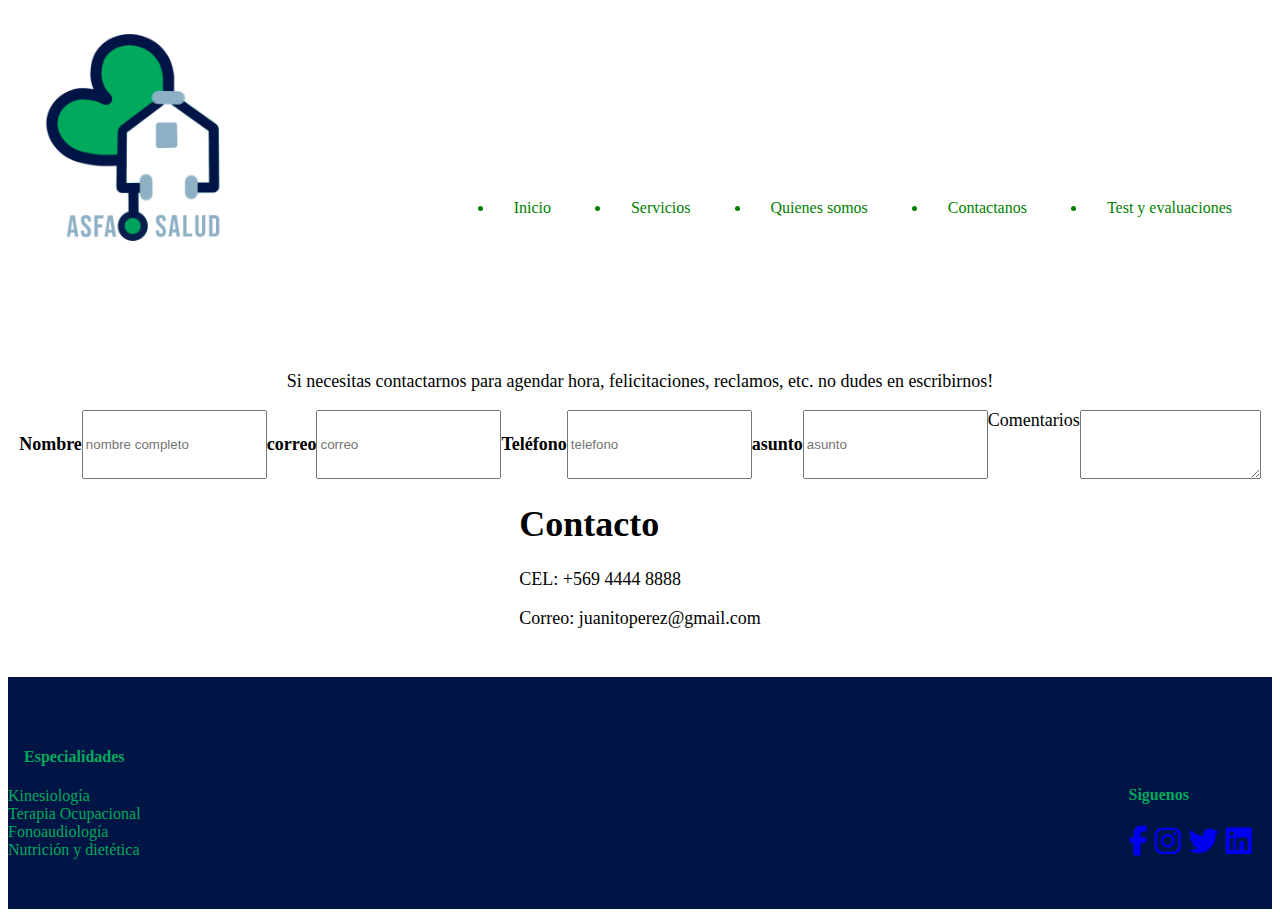
==== commit d561761f: "quitado parrafo superior alterando el responsive" ====
--- a/html/contactanos.html
+++ b/html/contactanos.html
@@ -28,10 +28,6 @@
   <body>
     <!-- HEADER -->
     <header>
-      <div class="headerp">
-        <p class="hp1"><b>Llamanos: +569 4444 9999</b></p>
-        <p class="hp2"><b>Escribrenos: correo@gmail.com</b></p>
-      </div>
       <img
         src="../images/kinesiologo.png"
         alt="kinesiologo"
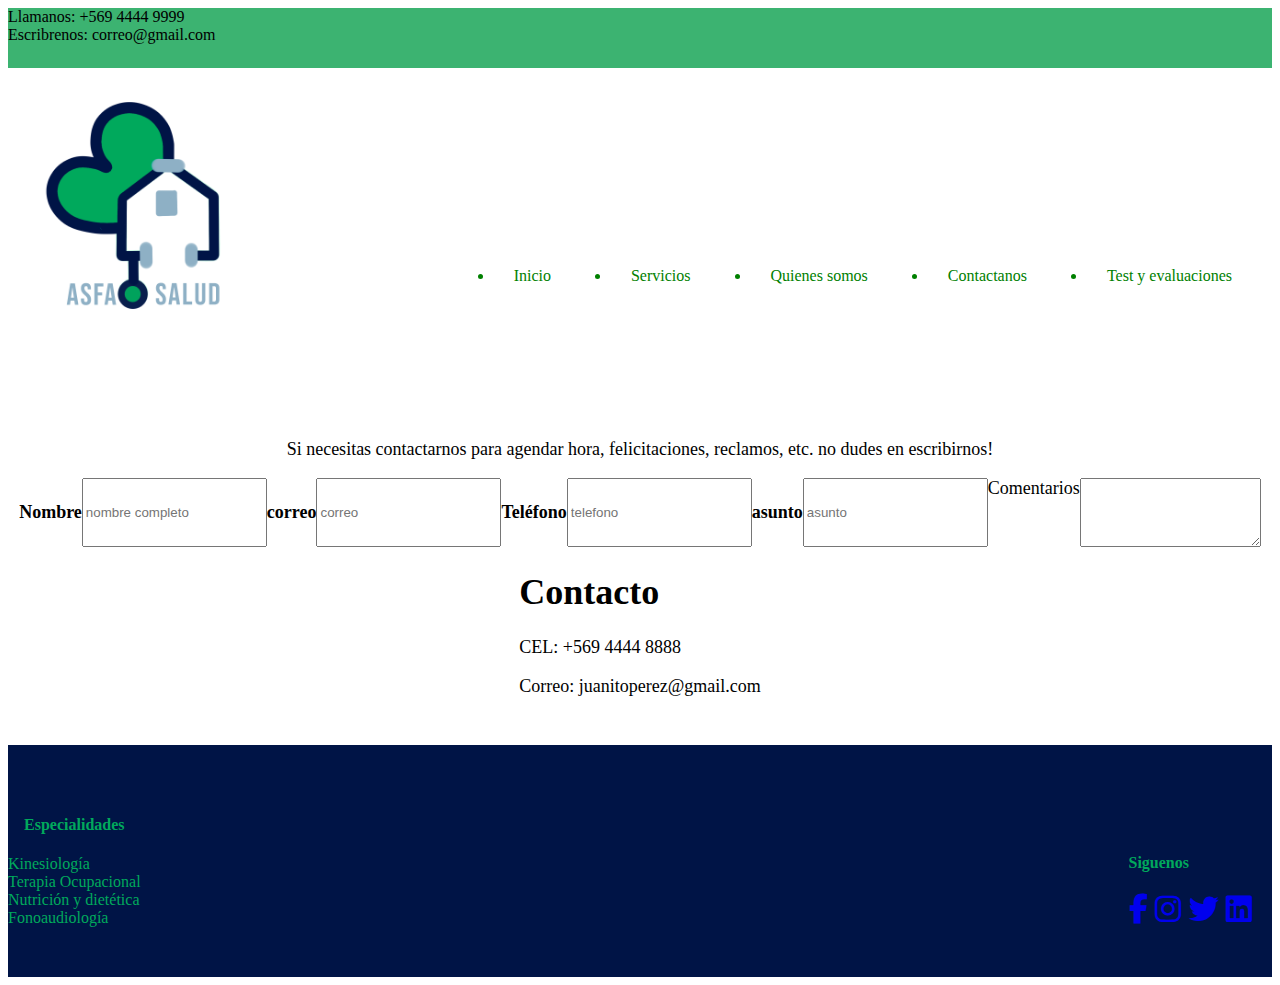
==== commit b1e9b683: "arreglado error en responsive" ====
--- a/html/contactanos.html
+++ b/html/contactanos.html
@@ -28,6 +28,12 @@
   <body>
     <!-- HEADER -->
     <header>
+      <div class="holamundo container-fluid text-center py-4">
+        <div class="row justify-content-around">
+          <div class="col col-sm-6">Llamanos: +569 4444 9999</div>
+          <div class="col col-sm-6">Escribrenos: correo@gmail.com</div>
+        </div>
+      </div>
       <img
         src="../images/kinesiologo.png"
         alt="kinesiologo"
@@ -131,11 +137,13 @@
         <div>
           <h4 class="footer-especialidades">Especialidades</h4>
           <div class="container text-center">
-            <div class="row row-cols-2">
-              <div class="col">Kinesiología</div>
-              <div class="col">Terapia Ocupacional</div>
-              <div class="col">Fonoaudiología</div>
-              <div class="col">Nutrición y dietética</div>
+            <div class="row flex-wrap">
+              <div class="col-sm-6">Kinesiología</div>
+              <div class="col-sm-6">Terapia Ocupacional</div>
+            </div>
+            <div class="row flex-wrap">
+              <div class="col-sm-6">Nutrición y dietética</div>
+              <div class="col-sm-6">Fonoaudiología</div>
             </div>
           </div>
           <div></div>
--- a/css/style.css
+++ b/css/style.css
@@ -18,14 +18,12 @@
   color: green;
 }
 
-@media only screen and (max-width: 500px) {
-  .headerp {
-    padding: 15px 20px;
-  }
-  .headerp .hp1, .headerp .hp2 {
-    margin-top: 20px;
-  }
-}
+.holamundo {
+  background-color: #3cb371;
+  width: 100%;
+  height: 60px;
+}
+
 
 @media only screen and (max-width: 500px), (min-width: 501px) and (max-width: 960px) {
   .social-link {
@@ -42,18 +40,6 @@
   margin-top: 10px;
 }
 
-.headerp {
-  font-family: "Roboto", sans-serif;
-  font-weight: 600;
-  padding: 15px 200px;
-  background-color: rgb(0, 20, 70);
-  color: rgb(0, 169, 92);
-  align-items: center;
-  justify-content: space-between;
-}
-.headerp .hp1, .headerp .hp2 {
-  justify-content: left;
-}
 
 .linksh {
   position: relative;
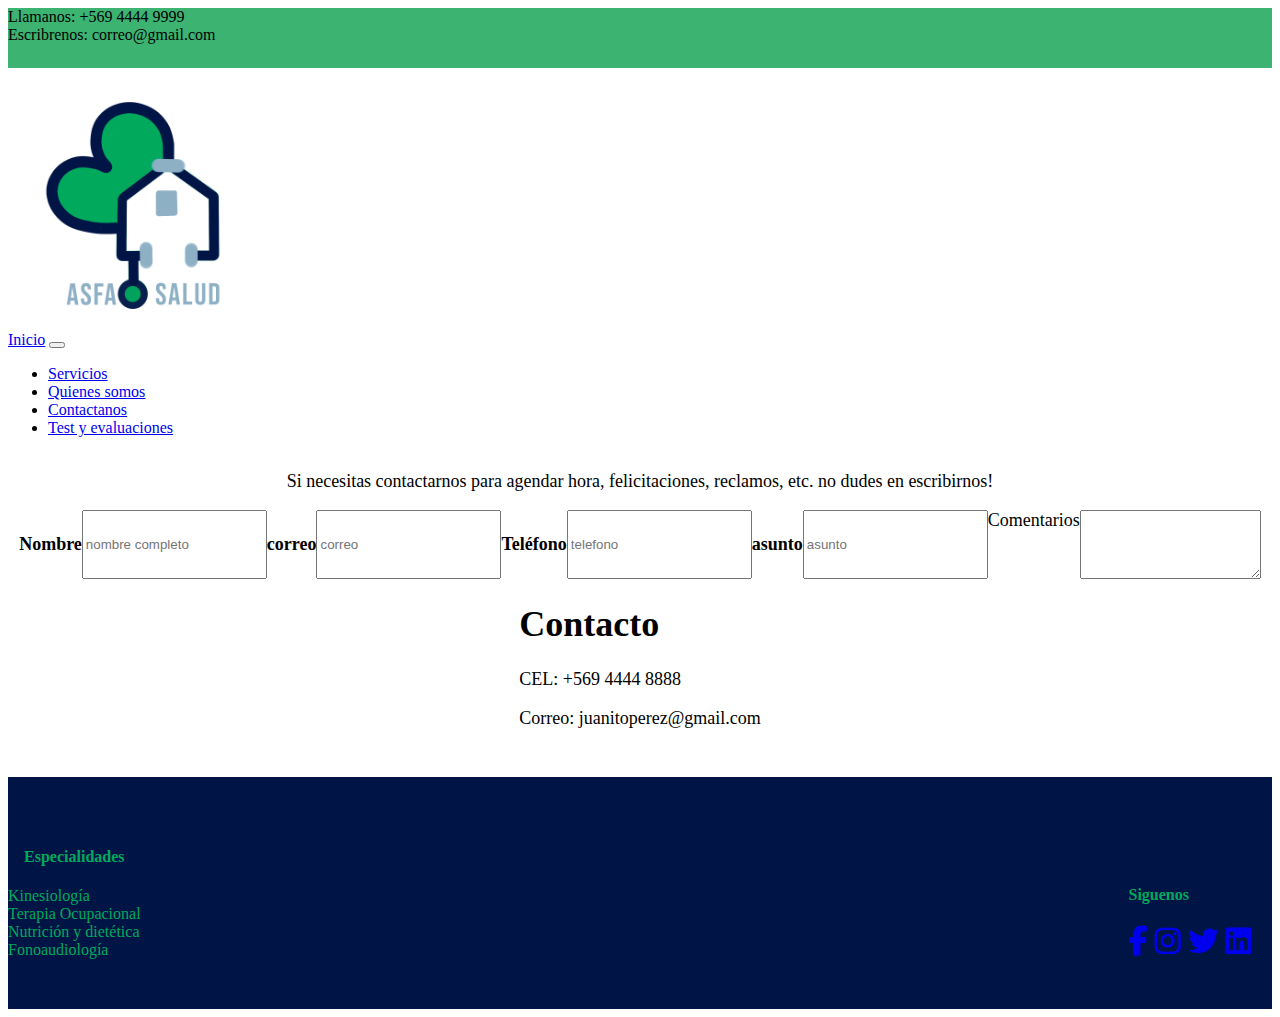
==== commit 6535f079: "arreglado navbar" ====
--- a/html/contactanos.html
+++ b/html/contactanos.html
@@ -39,30 +39,29 @@
         alt="kinesiologo"
         class="logotopleft"
       />
-      <nav>
-        <ul class="nav linksh">
-          <li class="linksh1">
-            <a class="linksh1 active" aria-current="page" href="../index.html"
-              >Inicio</a
-            >
-          </li>
-          <li class="linksh1">
-            <a class="linksh1" href="../html/servicio.html">Servicios</a>
-          </li>
-          <li class="linksh1">
-            <a class="linksh1" href="../html/quienes-somos.html"
-              >Quienes somos</a
-            >
-          </li>
-          <li class="linksh1">
-            <a class="linksh1" href="../html/contactanos.html">Contactanos</a>
-          </li>
-          <li class="linksh1">
-            <a class="linksh1" href="../html/testyevaluaciones.html"
-              >Test y evaluaciones</a
-            >
-          </li>
-        </ul>
+      <nav class="navbar navbar-expand-lg bg-body-tertiary">
+        <div class="container-fluid">
+          <a class="navbar-brand nav-item1" href="../index.html">Inicio</a>
+          <button class="navbar-toggler" type="button" data-bs-toggle="collapse" data-bs-target="#navbarNav" aria-controls="navbarNav" aria-expanded="false" aria-label="Toggle navigation">
+            <span class="navbar-toggler-icon"></span>
+          </button>
+          <div class="collapse navbar-collapse justify-content-end" id="navbarNav">
+            <ul class="navbar-nav">
+              <li class="linksh1">
+                <a class="nav-link active" aria-current="page" href="../html/servicio.html">Servicios</a>
+              </li>
+              <li class="linksh1">
+                <a class="nav-link" href="../html/quienes-somos.html">Quienes somos</a>
+              </li>
+              <li class="linksh1">
+                <a class="nav-link" href="../html/contactanos.html">Contactanos</a>
+              </li>
+              <li class="linksh1">
+                <a class="nav-link" href="../html/testyevaluaciones.html">Test y evaluaciones</a>
+              </li>
+            </ul>
+          </div>
+        </div>
       </nav>
     </header>
     <!-- fin header -->
